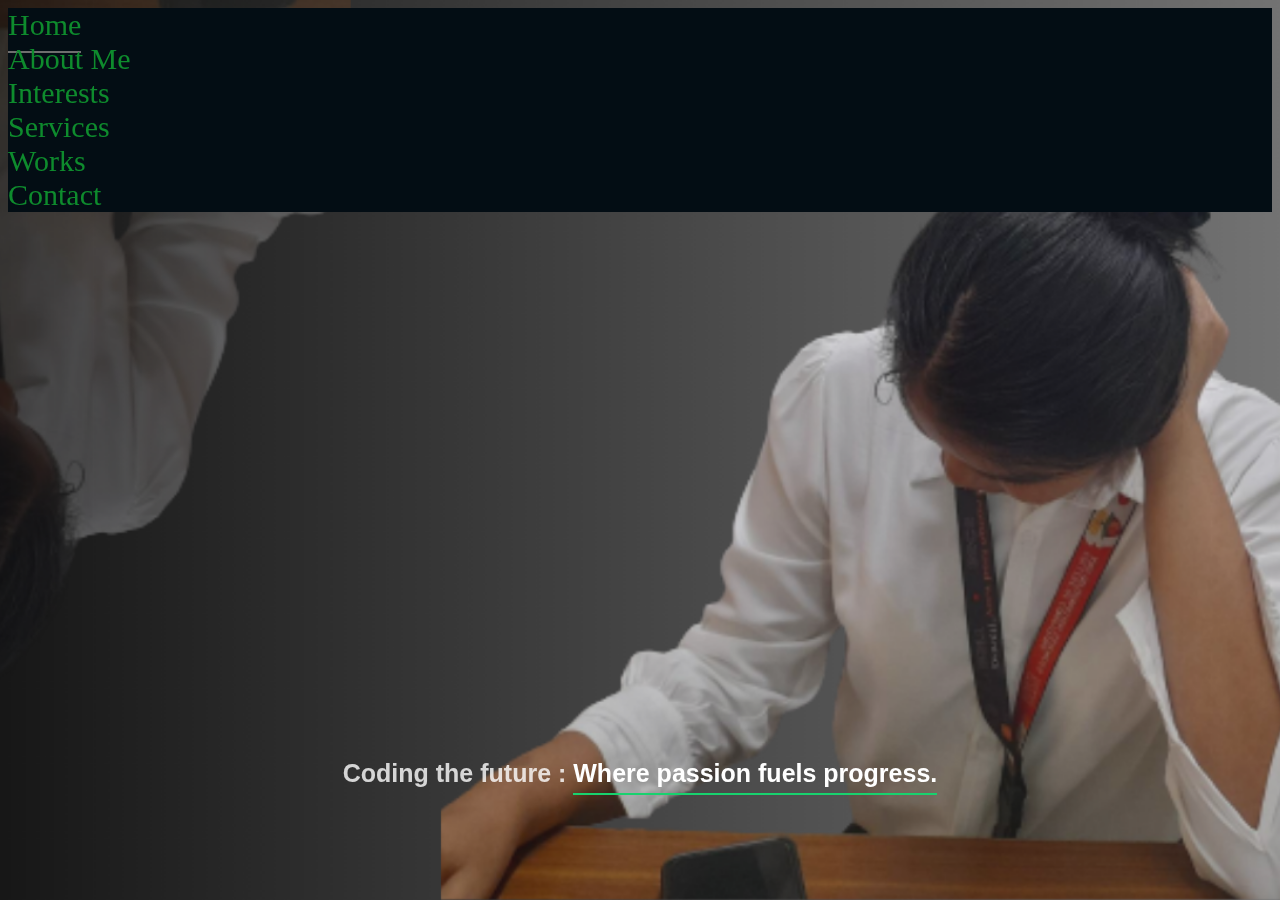
==== index.html @ cf2fdc75 "Remove unnecessary files" ====
<!DOCTYPE html>
<html lang="en">

<head>
  <meta charset="utf-8" />
  <meta content="width=device-width, initial-scale=1.0" name="viewport" />

  <title>MyPortfolio Bootstrap Template - Index</title>
  <meta content="" name="description" />
  <meta content="" name="keywords" />

  <!-- Favicons -->
  <link href="assets/img/favicon.png" rel="icon" />
  <link href="assets/img/apple-touch-icon.png" rel="apple-touch-icon" />

  <!-- Google Fonts -->
  <link
    href="https://fonts.googleapis.com/css?family=https://fonts.googleapis.com/css?family=Inconsolata:400,500,600,700|Raleway:400,400i,500,500i,600,600i,700,700i"
    rel="stylesheet" />

  <!-- Vendor CSS Files -->
  <link href="assets/vendor/aos/aos.css" rel="stylesheet" />
  <link href="assets/vendor/bootstrap/css/bootstrap.min.css" rel="stylesheet" />
  <link href="assets/vendor/bootstrap-icons/bootstrap-icons.css" rel="stylesheet" />
  <link href="assets/vendor/swiper/swiper-bundle.min.css" rel="stylesheet" />

  <!-- Template Main CSS File -->
  <link href="assets/css/style.css" rel="stylesheet" />

  <!-- =======================================================
  * Template Name: MyPortfolio
  * Updated: Sep 18 2023 with Bootstrap v5.3.2
  * Template URL: https://bootstrapmade.com/myportfolio-bootstrap-portfolio-website-template/
  * Author: BootstrapMade.com
  * License: https://bootstrapmade.com/license/
  ======================================================== -->
</head>

<body>
  <!-- ======= Navbar ======= -->
  <div class="collapse navbar-collapse custom-navmenu" id="main-navbar">
    <div class="container py-2 py-md-5">
      <div class="row align-items-start">
        <div class="col-md-2">
          <ul class="custom-menu">
            <li class="active"><a href="index.html">Home</a></li>
            <li><a href="about.html">About Me</a></li>
            <li><a href="interest.html">Interests</a></li>
            <li><a href="services.html">Services</a></li>
            <li><a href="works.html">Works</a></li>
            <li><a href="contact.html">Contact</a></li>
          </ul>
        </div>
      </div>
    </div>
  </div>

  <nav class="navbar navbar-light custom-navbar">
    <div class="container">
     
      <a href="#" class="burger" data-bs-toggle="collapse" data-bs-target="#main-navbar">
        <span></span>
      </a>
      
    </div>
  </nav>

  
  <main id="main">
    <!-- ======= Introduction ======= -->
    
      <div class="header">

        <h1>
          <strong>IMEE ATIBAGOS</strong>
        </h1>

        <!-- Uncomment below if you prefer to use an image logo -->
        <!-- <a href="index.html" class="mr-auto"><img src="assets/img/bg-proj.jpg" alt="" class="img-fluid"></a> -->
        <h2>Coding the future : <span>Where passion fuels progress.</span> </h2>
      </div>
      <div id="social-icon" class=" text-md-end mt-5 col-lg-8">
        
        <a href="https://github.com/Mee-chan/imee.github.io.git"><img src="assets/img/git.png" alt=""></a>
        <a href="https://join.skype.com/invite/x7gJsu2yKEiI"><img src="assets/img/skype.png" alt=""></a>
        <a href="https://www.facebook.com/mesogabita/"><img src="assets/img/fb.png" alt=""></a>
        <a href="https://www.instagram.com/mesogabita/"><img src="assets/img/insta.png" alt=""></a>
        <a href="https://www.youtube.com/channel/UCi1yDlrZNxLwhnrOXw-bwUA"><img src="assets/img/yt.png" alt=""></a>
      </div>
    </div>
    <!-- Vendor JS Files -->
    <script src="assets/vendor/aos/aos.js"></script>
    <script src="assets/vendor/bootstrap/js/bootstrap.bundle.min.js"></script>
    <script src="assets/vendor/isotope-layout/isotope.pkgd.min.js"></script>
    <script src="assets/vendor/swiper/swiper-bundle.min.js"></script>
    <script src="assets/vendor/php-email-form/validate.js"></script>

    <!-- Template Main JS File -->
    <script src="assets/js/main.js"></script>
</body>

</html>
---- assets/css/style.css ----
/**
* Template Name: MyPortfolio
* Updated: Sep 18 2023 with Bootstrap v5.3.2
* Template URL: https://bootstrapmade.com/myportfolio-bootstrap-portfolio-website-template/
* Author: BootstrapMade.com
* License: https://bootstrapmade.com/license/
*/

/*--------------------------------------------------------------
# General
--------------------------------------------------------------*/
body {
  font-family: "Open Sans", sans-serif;
  background-color: #7eaff0;
  color: #f3f4f5;
  position: relative;
  background: transparent;
}

body::before {
  content: "";
  position: fixed;
  background: #7eaff0 url("../img/imee.png") top right no-repeat;
  background-size: cover;
  left: 0;
  right: 0;
  top: 0;
  height: 100vh;
  z-index: -1;
}

@media (min-width: 1024px) {
  body::before {
    background-attachment: fixed;
  }
}

a {
  color: #f7f8f8;
  text-decoration: none;
}

a:hover {
  color: #7eaff0;
  text-decoration: none;
}

h1,
h2,
h3,
h4,
h5,
h6 {
  font-family: Georgia, "Times New Roman", Times, serif;
}

.sec {
  padding: 2rem 0;
}

.desc {
  font-size: 70px;
}
.filters a {
  text-decoration: none;
  color: #f4f1f1;
  display: inline-block;
  padding-left: 10px;
  padding-right: 10px;
  position: relative;
}

.filters a:hover,
.filters a:focus,
.filters a:active {
  text-decoration: none;
}

.filters a:hover:before {
  content: "";
  position: absolute;
  left: 10px;
  right: 10px;
  bottom: 0;
  height: 1px;
  background-color: #69ca8696;
}

.filters a.active {
  color: #fbfafa;
}

.filters a.active:before {
  content: "";
  position: absolute;
  left: 10px;
  right: 10px;
  bottom: 0;
  height: 1px;
  background-color: #2dbd40;
}

.item {
  border: none;
  margin-bottom: 30px;
}

.item .item-wrap {
  display: block;
  position: relative;
  overflow: hidden;
}

.item .item-wrap:after {
  z-index: 2;
  position: absolute;
  content: "";
  top: 0;
  left: 0;
  right: 0;
  bottom: 0;
  background: rgba(0, 0, 0, 0.4);
  visibility: hidden;
  opacity: 0;
  transition: 0.3s all ease-in-out;
}

.item .item-wrap img {
  transition: 0.3s transform ease;
  transform: scale(1);
}

.item .item-wrap > .work-info {
  position: absolute;
  top: 50%;
  width: 100%;
  text-align: center;
  z-index: 3;
  transform: translateY(-50%);
  color: #ededf3;
  opacity: 0;
  visibility: hidden;
  margin-top: 20px;
  transition: 0.3s all ease;
}

.item .item-wrap > .work-info h3 {
  font-size: 20px;
  margin-bottom: 0;
}

.item .item-wrap > .work-info span {
  font-size: 14px;
  text-transform: uppercase;
  letter-spacing: 0.2rem;
}

.item .item-wrap:hover {
  text-decoration: none;
}

.item .item-wrap:hover img {
  transform: scale(1.05);
}

.item .item-wrap:hover:after {
  opacity: 1;
  visibility: visible;
}

.item .item-wrap:hover .work-info {
  margin-top: 0px;
  opacity: 1;
  visibility: visible;
}

.testimonial-wrap {
  padding: 50px 50px 80px 50px;
  background: transparent;
}

.testimonial-wrap .testimonial {
  text-align: center;
  max-width: 1000px;
  margin: 0 auto;
}

.testimonial-wrap .testimonial img {
  width: 1000px;
  margin: 0 auto 20px auto;
}

.testimonial-wrap .testimonial blockquote p {
  font-size: 20px;
}

.h3 {
  font-size: 20px;
}

.h4 {
  font-size: 16px;
}

.heading {
  font-size: 28px;
}

.readmore {
  display: inline-block;
  border: 1px solid #fff;
  padding: 10px 15px;
  font-size: 12px;
  text-transform: uppercase;
  color: #f3f0f0;
  transition: 0.2s all ease;
  font-weight: 700;
}

.readmore:active,
.readmore:focus,
.readmore:hover {
  outline: none;
}

.readmore:hover {
  color: #0f0f0f;
  text-decoration: none;
  background: #7ac4df;
}

.testimonials-slider .swiper-pagination {
  margin-top: -60px;
  position: relative;
}

.testimonials-slider .swiper-pagination .swiper-pagination-bullet {
  width: 12px;
  height: 12px;
  background-color: rgba(13, 30, 45, 0.3);
  opacity: 1;
}

.testimonials-slider .swiper-pagination .swiper-pagination-bullet-active {
  background-color: rgba(13, 30, 45, 0.6);
}

.sticky-content {
  position: sticky;
  position: -webkit-sticky;
  top: 0;
  font-size: 20px;
  font-family: Georgia, "Times New Roman", Times, serif;
  color: #e3e7dc;
  /* required */
}
.muted {
  font-style: italic;
}
.book {
  font-size: 30px;
  font-weight: 100;
}

.list-line li {
  margin-bottom: 10px;
  position: relative;
  padding-left: 30px;
}

.list-line li:before {
  content: "";
  position: absolute;
  left: 0;
  top: 0.7rem;
  width: 10px;
  height: 2px;
  background: #000;
}

.form-control {
  border-radius: 0;
  background: #080808;
  border: 1px solid transparent;
  padding-top: 10px !important;
  padding-bottom: 10px !important;
}

.form-control:active,
.form-control:focus {
  background: #060607;
  outline: none;
  box-shadow: none;
  border: 1px solid transparent;
}

.custom-progress {
  height: 7px;
  border-radius: 0;
}

.custom-progress .progress-bar {
  background: #000;
}

/* Services */
.services i {
  font-size: 40px;
}

.services h4 {
  padding-top: 10px;
}

/* Contact Form */
.php-email-form .error-message {
  display: none;
  color: #080808;
  background: #ed3c0d;
  text-align: left;
  padding: 15px;
  font-weight: 600;
}

.php-email-form .error-message br + br {
  margin-top: 25px;
}

.php-email-form .sent-message {
  display: none;
  color: #fff;
  background: #18d26e;
  text-align: center;
  padding: 15px;
  font-weight: 600;
}

.php-email-form .loading {
  display: none;
  background: #0a0909;
  text-align: center;
  padding: 15px;
}

.php-email-form .loading:before {
  content: "";
  display: inline-block;
  border-radius: 50%;
  width: 24px;
  height: 24px;
  margin: 0 10px -6px 0;
  border: 3px solid #18d26e;
  border-top-color: #fff;
  animation: animate-loading 1s linear infinite;
}

@keyframes animate-loading {
  0% {
    transform: rotate(0deg);
  }

  100% {
    transform: rotate(360deg);
  }
}

/*--------------------------------------------------------------
# Header
--------------------------------------------------------------*/
/* Custom Navmenu */
.custom-navmenu {
  background: #030d14;
}

.custom-navmenu .custom-menu,
.custom-navmenu .custom-menu li {
  padding: 0;
  margin: 0;
  list-style: none;
}

.custom-navmenu .custom-menu li {
  margin-bottom: 0;
  font-size: 30px;
  font-family: fantasy;
}

.custom-navmenu .custom-menu li a {
  color: #0e8b2d;
  padding: 10px 0 !important;
}

.custom-navmenu .custom-menu li a:hover {
  text-decoration: none;
  position: relative;
}

.custom-navmenu .custom-menu li.active a {
  transform: matrix3d;
  width: 0;
  right: 50%;
  bottom: -5px;

  content: "";
  height: 4px;
  border-bottom: 2px solid #6e6e6e;
  transition: width 0.4s;
}
.custom-navmenu .custom-menu li.active a:hover {
  width: 50%;
}

.custom-navmenu h3 {
  font-size: 20px;
  color: #fff;
}

.custom-navmenu p {
  color: rgba(255, 255, 255, 0.6);
}

.custom-navmenu a {
  color: rgba(255, 255, 255, 0.7);
}

.custom-navmenu a:hover {
  color: #ffffff;
}

/* Custom Navbar */
.custom-navbar {
  padding-top: 50px;
  width: 100%;
}

@media (max-width: 780px) {
  .custom-navbar > .container {
    padding-right: 0;
    padding-left: 0;
  }
}

.custom-navbar .navbar-brand {
  font-size: 1.7rem;
}

/* Burger */
.burger {
  width: 28px;
  height: 32px;
  cursor: pointer;
  position: relative;
}

.burger:before,
.burger span,
.burger:after {
  width: 100%;
  height: 2px;
  display: block;
  background: #0bf129;
  border-radius: 2px;
  position: absolute;
  opacity: 1;
}

.burger:before,
.burger:after {
  transition: top 0.35s cubic-bezier(0.23, 1, 0.32, 1),
    transform 0.35s cubic-bezier(0.23, 1, 0.32, 1),
    opacity 0.35s cubic-bezier(0.23, 1, 0.32, 1),
    background-color 1.15s cubic-bezier(0.86, 0, 0.07, 1);
  -webkit-transition: top 0.35s cubic-bezier(0.23, 1, 0.32, 1),
    -webkit-transform 0.35s cubic-bezier(0.23, 1, 0.32, 1),
    opacity 0.35s cubic-bezier(0.23, 1, 0.32, 1),
    background-color 1.15s cubic-bezier(0.86, 0, 0.07, 1);
  content: "";
}

.burger:before {
  top: 4px;
}

.burger span {
  top: 15px;
}

.burger:after {
  top: 26px;
}

/* Hover */
.burger:hover:before {
  top: 7px;
}

.burger:hover:after {
  top: 23px;
}

/* Click */
.burger.active span {
  opacity: 0;
}

.burger.active:before,
.burger.active:after {
  top: 40%;
}

.burger.active:before {
  transform: rotate(45deg);
}

.burger.active:after {
  transform: rotate(-45deg);
}

.burger:focus {
  outline: none;
}

/*--------------------------------------------------------------
# Footer
--------------------------------------------------------------*/
.footer {
  padding: 0 0 4rem 0;
}

.footer a {
  color: #46c6fd;
}

.header {
  columns: #fff;
  position: relative;
  bottom: 8%;
}
.header h1 {
  font-size: 70px;
  padding: 5;
  text-align: center;
  line-height: 50px;
  margin-right: 8px;
  margin-top: 400px;
  color: transparent;
  -webkit-text-stroke: 1px 3fff;
  background: url("../img/tape.png");
  -webkit-background-clip: text;
  background-position: 0 0;
  animation: back 20s linear infinite;
  font-family: Cambria, Cochin, Georgia, Times, "Times New Roman", serif;
}

@keyframes back {
  100% {
    background-position: 2000px 0;
  }
}

.header h2 {
  text-align: center;
  font-size: 25px;
  font-weight: 600;
  color: rgba(255, 255, 255, 0.8);
  margin: 15px 0 0 0;
  font-family: "Poppins", sans-serif;
}

.header h2 span {
  color: #fff;
  border-bottom: 2px solid #18d26e;
  padding-bottom: 6px;
}

.food {
  font-size: 30px;
  font-family: "Times New Roman", Times, serif;
}
.foodie {
  font-size: 18px;
  font-family: Georgia, "Times New Roman", Times, serif;
}
.fooda {
  font-size: 20px;
  font-style: italic;
}

.cert {
  font-family: cursive;
  color: #18d26e;
}
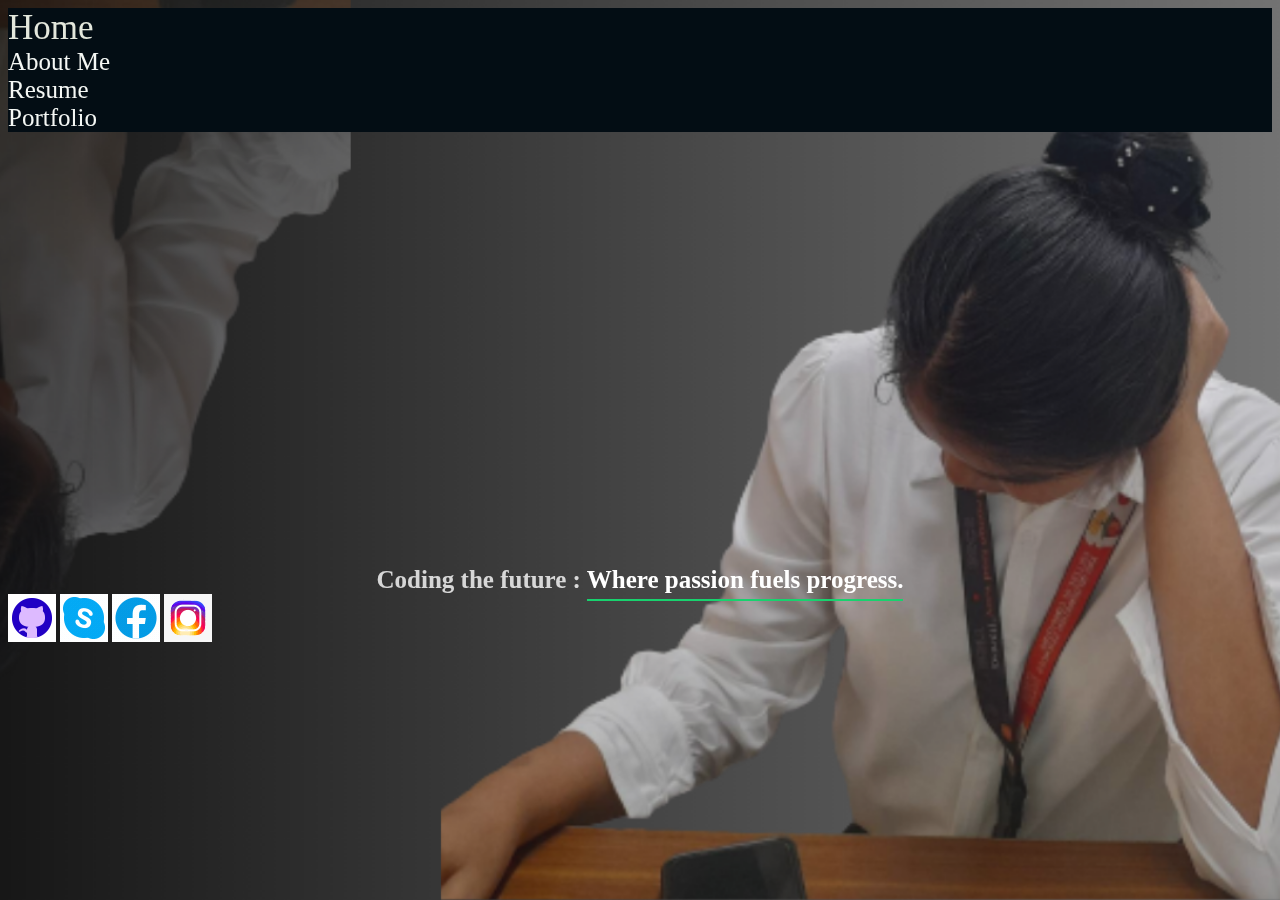
==== commit 39fb06ed: "Modify file" ====
--- a/index.html
+++ b/index.html
@@ -10,7 +10,7 @@
   <meta content="" name="keywords" />
 
   <!-- Favicons -->
-  <link href="assets/img/favicon.png" rel="icon" />
+  <link href="assets/img/icons8-i.gif" rel="icon" />
   <link href="assets/img/apple-touch-icon.png" rel="apple-touch-icon" />
 
   <!-- Google Fonts -->
@@ -38,6 +38,7 @@
 
 <body>
   <!-- ======= Navbar ======= -->
+  
   <div class="collapse navbar-collapse custom-navmenu" id="main-navbar">
     <div class="container py-2 py-md-5">
       <div class="row align-items-start">
@@ -45,17 +46,16 @@
           <ul class="custom-menu">
             <li class="active"><a href="index.html">Home</a></li>
             <li><a href="about.html">About Me</a></li>
-            <li><a href="interest.html">Interests</a></li>
-            <li><a href="services.html">Services</a></li>
-            <li><a href="works.html">Works</a></li>
-            <li><a href="contact.html">Contact</a></li>
+            <li><a href="resume.html">Resume</a></li>
+            <li><a href="portfolio.html">Portfolio</a></li>
           </ul>
         </div>
       </div>
     </div>
   </div>
 
-  <nav class="navbar navbar-light custom-navbar">
+
+  <nav class="ms-3 navbar navbar-light custom-navbar">
     <div class="container">
      
       <a href="#" class="burger" data-bs-toggle="collapse" data-bs-target="#main-navbar">
@@ -69,7 +69,7 @@
   <main id="main">
     <!-- ======= Introduction ======= -->
     
-      <div class="header">
+      <div class="header text-center">
 
         <h1>
           <strong>IMEE ATIBAGOS</strong>
@@ -79,13 +79,14 @@
         <!-- <a href="index.html" class="mr-auto"><img src="assets/img/bg-proj.jpg" alt="" class="img-fluid"></a> -->
         <h2>Coding the future : <span>Where passion fuels progress.</span> </h2>
       </div>
-      <div id="social-icon" class=" text-md-end mt-5 col-lg-8">
-        
-        <a href="https://github.com/Mee-chan/imee.github.io.git"><img src="assets/img/git.png" alt=""></a>
-        <a href="https://join.skype.com/invite/x7gJsu2yKEiI"><img src="assets/img/skype.png" alt=""></a>
-        <a href="https://www.facebook.com/mesogabita/"><img src="assets/img/fb.png" alt=""></a>
-        <a href="https://www.instagram.com/mesogabita/"><img src="assets/img/insta.png" alt=""></a>
-        <a href="https://www.youtube.com/channel/UCi1yDlrZNxLwhnrOXw-bwUA"><img src="assets/img/yt.png" alt=""></a>
+      <div id="social-icon" class=" text-md-end mt-5 col-lg-6 text-center">
+      <div class="">
+        <a href="https://github.com/Mee-chan/imee.github.io.git"><img src="assets/img/icons8-github.gif" alt=""></a>
+        <a href="https://join.skype.com/invite/x7gJsu2yKEiI"><img src="assets/img/icons8-skype.gif" alt=""></a>
+        <a href="https://www.facebook.com/mesogabita/"><img src="assets/img/icons8-facebook.gif" alt=""></a>
+        <a href="https://www.instagram.com/mesogabita/"><img src="assets/img/icons8-insta.gif" alt=""></a>
+
+      </div>
       </div>
     </div>
     <!-- Vendor JS Files -->
--- a/assets/css/style.css
+++ b/assets/css/style.css
@@ -10,7 +10,7 @@
 # General
 --------------------------------------------------------------*/
 body {
-  font-family: "Open Sans", sans-serif;
+  font-family: Cambria, Cochin, Georgia, Times, "Times New Roman", serif;
   background-color: #7eaff0;
   color: #f3f4f5;
   position: relative;
@@ -51,7 +51,7 @@
 h4,
 h5,
 h6 {
-  font-family: Georgia, "Times New Roman", Times, serif;
+  font-family: Cambria, Cochin, Georgia, Times, "Times New Roman", serif;
 }
 
 .sec {
@@ -68,6 +68,7 @@
   padding-left: 10px;
   padding-right: 10px;
   position: relative;
+  font-size: 20px;
 }
 
 .filters a:hover,
@@ -88,6 +89,7 @@
 
 .filters a.active {
   color: #fbfafa;
+  font-size: 25px;
 }
 
 .filters a.active:before {
@@ -212,7 +214,7 @@
   padding: 10px 15px;
   font-size: 12px;
   text-transform: uppercase;
-  color: #f3f0f0;
+  color: #50e464;
   transition: 0.2s all ease;
   font-weight: 700;
 }
@@ -224,9 +226,9 @@
 }
 
 .readmore:hover {
-  color: #0f0f0f;
-  text-decoration: none;
-  background: #7ac4df;
+  color: #d8d5d5;
+  text-decoration: none;
+  background: #0c3f19;
 }
 
 .testimonials-slider .swiper-pagination {
@@ -250,7 +252,7 @@
   position: -webkit-sticky;
   top: 0;
   font-size: 20px;
-  font-family: Georgia, "Times New Roman", Times, serif;
+  font-family: Cambria, Cochin, Georgia, Times, "Times New Roman", serif;
   color: #e3e7dc;
   /* required */
 }
@@ -280,7 +282,7 @@
 
 .form-control {
   border-radius: 0;
-  background: #080808;
+  background: #9deec5;
   border: 1px solid transparent;
   padding-top: 10px !important;
   padding-bottom: 10px !important;
@@ -288,19 +290,30 @@
 
 .form-control:active,
 .form-control:focus {
-  background: #060607;
+  background: #f2f8f4;
   outline: none;
   box-shadow: none;
   border: 1px solid transparent;
 }
 
 .custom-progress {
-  height: 7px;
+  height: 15px;
   border-radius: 0;
 }
 
+.frame {
+  font-family: Cambria, Cochin, Georgia, Times, "Times New Roman", serif;
+  color: #fff;
+  font-size: 15px;
+  text-decoration: none;
+}
+
+.frame:hover {
+  text-decoration: none;
+  border-bottom: 1px solid #2e94e7;
+}
 .custom-progress .progress-bar {
-  background: #000;
+  background: #0e8b2d;
 }
 
 /* Services */
@@ -310,58 +323,6 @@
 
 .services h4 {
   padding-top: 10px;
-}
-
-/* Contact Form */
-.php-email-form .error-message {
-  display: none;
-  color: #080808;
-  background: #ed3c0d;
-  text-align: left;
-  padding: 15px;
-  font-weight: 600;
-}
-
-.php-email-form .error-message br + br {
-  margin-top: 25px;
-}
-
-.php-email-form .sent-message {
-  display: none;
-  color: #fff;
-  background: #18d26e;
-  text-align: center;
-  padding: 15px;
-  font-weight: 600;
-}
-
-.php-email-form .loading {
-  display: none;
-  background: #0a0909;
-  text-align: center;
-  padding: 15px;
-}
-
-.php-email-form .loading:before {
-  content: "";
-  display: inline-block;
-  border-radius: 50%;
-  width: 24px;
-  height: 24px;
-  margin: 0 10px -6px 0;
-  border: 3px solid #18d26e;
-  border-top-color: #fff;
-  animation: animate-loading 1s linear infinite;
-}
-
-@keyframes animate-loading {
-  0% {
-    transform: rotate(0deg);
-  }
-
-  100% {
-    transform: rotate(360deg);
-  }
 }
 
 /*--------------------------------------------------------------
@@ -381,30 +342,29 @@
 
 .custom-navmenu .custom-menu li {
   margin-bottom: 0;
+  font-size: 25px;
+  font-family: Cambria, Cochin, Georgia, Times, "Times New Roman", serif;
+}
+
+.custom-navmenu .custom-menu li a {
+  color: #f4f7f4;
+  padding: 10px 0 !important;
+}
+
+.custom-navmenu .custom-menu li a:hover {
+  text-decoration: none;
   font-size: 30px;
-  font-family: fantasy;
-}
-
-.custom-navmenu .custom-menu li a {
-  color: #0e8b2d;
-  padding: 10px 0 !important;
-}
-
-.custom-navmenu .custom-menu li a:hover {
-  text-decoration: none;
-  position: relative;
 }
 
 .custom-navmenu .custom-menu li.active a {
-  transform: matrix3d;
   width: 0;
   right: 50%;
   bottom: -5px;
-
+  font-size: 35px;
   content: "";
   height: 4px;
-  border-bottom: 2px solid #6e6e6e;
-  transition: width 0.4s;
+  color: #e3e7dc;
+  font-family: Cambria, Cochin, Georgia, Times, "Times New Roman", serif;
 }
 .custom-navmenu .custom-menu li.active a:hover {
   width: 50%;
@@ -458,7 +418,7 @@
   width: 100%;
   height: 2px;
   display: block;
-  background: #0bf129;
+  background: #18d26e;
   border-radius: 2px;
   position: absolute;
   opacity: 1;
@@ -525,10 +485,12 @@
 --------------------------------------------------------------*/
 .footer {
   padding: 0 0 4rem 0;
+  font-size: 12px;
+  font-family: Cambria, Cochin, Georgia, Times, "Times New Roman", serif;
 }
 
 .footer a {
-  color: #46c6fd;
+  color: #18d26e;
 }
 
 .header {
@@ -537,12 +499,12 @@
   bottom: 8%;
 }
 .header h1 {
-  font-size: 70px;
+  font-size: 50px;
   padding: 5;
   text-align: center;
   line-height: 50px;
   margin-right: 8px;
-  margin-top: 400px;
+  margin-top: 300px;
   color: transparent;
   -webkit-text-stroke: 1px 3fff;
   background: url("../img/tape.png");
@@ -557,14 +519,14 @@
     background-position: 2000px 0;
   }
 }
-
+/* Home */
 .header h2 {
   text-align: center;
   font-size: 25px;
   font-weight: 600;
   color: rgba(255, 255, 255, 0.8);
   margin: 15px 0 0 0;
-  font-family: "Poppins", sans-serif;
+  font-family: Cambria, Cochin, Georgia, Times, "Times New Roman", serif;
 }
 
 .header h2 span {
@@ -572,14 +534,20 @@
   border-bottom: 2px solid #18d26e;
   padding-bottom: 6px;
 }
-
+/* End Home */
+/* Icons */
+.icon {
+  width: 2px;
+  height: 2px;
+}
 .food {
   font-size: 30px;
-  font-family: "Times New Roman", Times, serif;
+  font-family: cursive;
+  color: #18d26e;
 }
 .foodie {
   font-size: 18px;
-  font-family: Georgia, "Times New Roman", Times, serif;
+  font-family: Cambria, Cochin, Georgia, Times, "Times New Roman", serif;
 }
 .fooda {
   font-size: 20px;
@@ -590,3 +558,123 @@
   font-family: cursive;
   color: #18d26e;
 }
+.proj {
+  font-family: cursive;
+  color: #18d26e;
+}
+.fram {
+  font-family: cursive;
+  color: #18d26e;
+}
+.prog {
+  background: #0e8b2d;
+}
+.contact {
+  font-family: Cambria, Cochin, Georgia, Times, "Times New Roman", serif;
+  color: #fff;
+  font-size: 20px;
+}
+
+.line {
+  font-family: Cambria, Cochin, Georgia, Times, "Times New Roman", serif;
+  font-size: 20px;
+  color: #58ee7e;
+}
+
+.att {
+  font-family: Cambria, Cochin, Georgia, Times, "Times New Roman", serif;
+  font-size: 15px;
+}
+.int {
+  font-family: cursive;
+  font-size: 15px;
+}
+/* Resume */
+.resume .resume-title {
+  font-size: 26px;
+  font-weight: 400;
+  margin-top: 20px;
+  margin-bottom: 20px;
+  color: #ece2e2;
+}
+
+.resume .resume-item {
+  padding: 0 0 20px 20px;
+  margin-top: -2px;
+  border-left: 2px solid #34b7a7;
+  position: relative;
+}
+
+.resume .resume-item h4 {
+  line-height: 18px;
+  font-size: 18px;
+  font-weight: 600;
+  font-family: cursive;
+  color: #1d685f;
+  margin-bottom: 10px;
+}
+
+.resume .resume-item h5 {
+  font-size: 16px;
+  background: #effbf9;
+  padding: 5px 15px;
+  display: inline-block;
+  font-weight: 600;
+  margin-bottom: 10px;
+  color: #34b7a7;
+}
+
+.resume .resume-item ul {
+  padding-left: 20px;
+}
+
+.resume .resume-item ul li {
+  padding-bottom: 10px;
+}
+
+.resume .resume-item:last-child {
+  padding-bottom: 0;
+}
+
+.resume .resume-item::before {
+  content: "";
+  position: absolute;
+  width: 16px;
+  height: 16px;
+  border-radius: 50px;
+  left: -9px;
+  top: 0;
+  background: #fff;
+  border: 2px solid #34b7a7;
+}
+
+.resume {
+  font-family: Cambria, Cochin, Georgia, Times, "Times New Roman", serif;
+}
+
+.title {
+  font-family: Cambria, Cochin, Georgia, Times, "Times New Roman", serif;
+  color: #58ee7e;
+}
+.first {
+  font-size: 16px;
+  font-family: Cambria, Cochin, Georgia, Times, "Times New Roman", serif;
+  margin-right: -2px;
+}
+.six {
+  font-size: 14px;
+}
+
+.res {
+  font-size: 50px;
+}
+.abt {
+  font-size: 50px;
+}
+.skill {
+  font-size: 20px;
+  font-family: Cambria, Cochin, Georgia, Times, "Times New Roman", serif;
+}
+.greet {
+  font-family: Cambria, Cochin, Georgia, Times, "Times New Roman", serif;
+}
